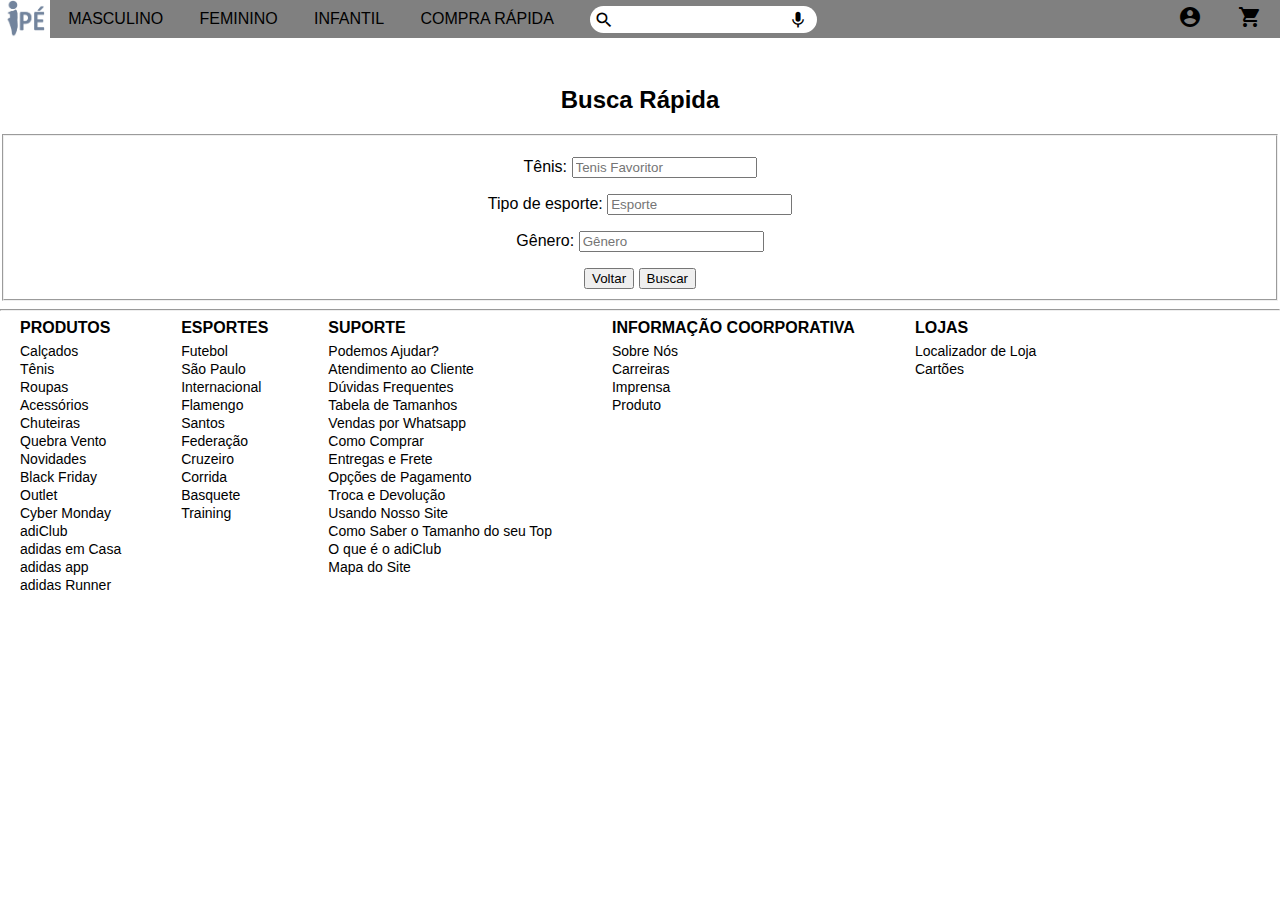
==== busca_rapida.html @ 02af737a "Atualizando header e footer páginas" ====
<!DOCTYPE html>
<html lang="pt-BR">
  <head>
    <meta charset="UTF-8" />
    <meta http-equiv="X-UA-Compatible" content="IE=edge" />
    <meta name="viewport" content="width=device-width, initial-scale=1.0" />
    <link rel="stylesheet" href="css/style.css" />
    <link
      rel="stylesheet"
      href="https://fonts.googleapis.com/icon?family=Material+Icons"
    />
    <title>IPÉ</title>
  </head>
  <body>
    <header>
      <img src="img/logo_ICMC.png" alt="Logo" />
      <div>MASCULINO</div>
      <div>FEMININO</div>
      <div>INFANTIL</div>
      <div>COMPRA RÁPIDA</div>
      <div class="input-container">
        <i class="material-icons">search</i>
        <input type="text" name="input-busca" id="input-busca" />
        <i class="material-icons final">mic</i>
      </div>
      <div><i class="material-icons">offline_bolt</i></div>
      <div><i class="material-icons">account_circle</i></div>
      <div><i class="material-icons">shopping_cart</i></div>
    </header>
    <main>
      <div id="slides-container"></div>
      <div id="busca_rapida" class="busca_rapida" align="center">
        <div>
          <i class="material-icons">offline_bolt</i>
          <h2>Busca Rápida</h2>
        </div>

        <form action=" " method="post">
          <fieldset>
            <p>
              <label
                >Tênis:
                <input
                  type="text"
                  name="fullname"
                  placeholder="Tenis Favoritor"
              /></label>
            </p>
            <p>
              <label
                >Tipo de esporte:
                <input type="email" name="address" placeholder="Esporte"
              /></label>
            </p>
            <p>
              <label
                >Gênero: <input type="text" name="desc" placeholder="Gênero"
              /></label>
            </p>
            <input type="button" value="Voltar" onClick="history.go(-1)" />
            <input type="button" value="Buscar" onCLick="history.forward()" />
          </fieldset>
        </form>
      </div>
    </main>
    <hr />
    <footer>
      <div class="footer-produtos">
        <b>PRODUTOS</b>
        <ul>
          <li><a href="#">Calçados</a></li>
          <li><a href="#">Tênis</a></li>
          <li><a href="#">Roupas</a></li>
          <li><a href="#">Acessórios</a></li>
          <li><a href="#">Chuteiras</a></li>
          <li><a href="#">Quebra Vento</a></li>
          <li><a href="#">Novidades</a></li>
          <li><a href="#">Black Friday</a></li>
          <li><a href="#">Outlet</a></li>
          <li><a href="#">Cyber Monday</a></li>
          <li><a href="#">adiClub</a></li>
          <li><a href="#">adidas em Casa</a></li>
          <li><a href="#">adidas app</a></li>
          <li><a href="#">adidas Runner</a></li>
        </ul>
      </div>
      <div>
        <b>ESPORTES</b>
        <ul>
          <li><a href="#">Futebol</a></li>
          <li><a href="#">São Paulo</a></li>
          <li><a href="#">Internacional</a></li>
          <li><a href="#">Flamengo</a></li>
          <li><a href="#">Santos</a></li>
          <li><a href="#">Federação</a></li>
          <li><a href="#">Cruzeiro</a></li>
          <li><a href="#">Corrida</a></li>
          <li><a href="#">Basquete</a></li>
          <li><a href="#">Training</a></li>
        </ul>
      </div>
      <div>
        <b>SUPORTE</b>
        <ul>
          <li><a href="#">Podemos Ajudar?</a></li>
          <li><a href="#">Atendimento ao Cliente</a></li>
          <li><a href="#">Dúvidas Frequentes</a></li>
          <li><a href="#">Tabela de Tamanhos</a></li>
          <li><a href="#">Vendas por Whatsapp</a></li>
          <li><a href="#">Como Comprar</a></li>
          <li><a href="#">Entregas e Frete</a></li>
          <li><a href="#">Opções de Pagamento</a></li>
          <li><a href="#">Troca e Devolução</a></li>
          <li><a href="#">Usando Nosso Site</a></li>
          <li><a href="#">Como Saber o Tamanho do seu Top</a></li>
          <li><a href="#">O que é o adiClub</a></li>
          <li><a href="#">Mapa do Site</a></li>
        </ul>
      </div>
      <div>
        <b>INFORMAÇÃO COORPORATIVA</b>
        <ul>
          <li><a href="#">Sobre Nós</a></li>
          <li><a href="#">Carreiras</a></li>
          <li><a href="#">Imprensa</a></li>
          <li><a href="#">Produto</a></li>
        </ul>
      </div>
      <div>
        <b>LOJAS</b>
        <ul>
          <li><a href="#">Localizador de Loja</a></li>
          <li><a href="#">Cartões</a></li>
        </ul>
      </div>
    </footer>
    <script src="scripts/index.js"></script>
  </body>
</html>
---- css/style.css ----
* {
    font-family: sans-serif, Times, serif;
}

body {
    margin: 0px;
}

/* Header */
header {
    background-color: gray;
    display: flex;
}

header > img {
    width: 50px;
}

header > div {
    padding: 5px;
    margin: auto;
}

.input-container {
    display:inline-block;
    position: relative;
}

.input-container > i {
    position: absolute;
    padding: 4px;
    font-size:20px;
}

.final {
    right: 10px;
}

header input {
    border-radius: 50px;
    border: 0px;
    height: 25px;
    padding-left: 25px;
    padding-right: 25px;
}
/* Header */

/* Slides */
.slide-container {
    max-width: 1000px;
    position: relative;
    margin: auto;
}

.slide {
    display: none;
}

.slide > img {
    width: 100%;
}
/* Slides */

/* Novidades */
.novidades {
    overflow: auto;
    padding-left: 10px;
    padding-right: 10px;
}

.novidades > h2 {
    font-weight: bold;
}
/* Novidades */

/* Populares */
.populares {
    overflow: auto;
    padding-left: 10px;
    padding-right: 10px;
}

.populares > h2 {
    font-weight: bold;
}

.categorias-populares {
    margin-bottom: 10px;
    display: flex;
}

.categorias-populares > div {
    margin: auto;
}

.categorias-populares a {
    color: black;
    text-decoration: none;
}
/* Populares */

/* Card */
.card {
    float: left;
    width: 210px;
    text-align: center;
}

.card > img {
    width: 200px;
    height: 250px;
    object-fit: cover;
    border-radius: 20px;
}

.card > p {
    margin-top: 5px;
    margin-bottom: 5px;
}
/* Card */

/* Footer */
footer {
    height: 200px;
    bottom: 0;
    display: flex;
}

footer > div {
   margin-left: 20px;
   margin-right: 40px;
}

footer ul {
    margin-top: 5px;
    list-style-type: none;
    padding-left: 0px;
}

footer a {
    color: black;
    text-decoration: none;
    font-size: 14px;
}
/* Footer */
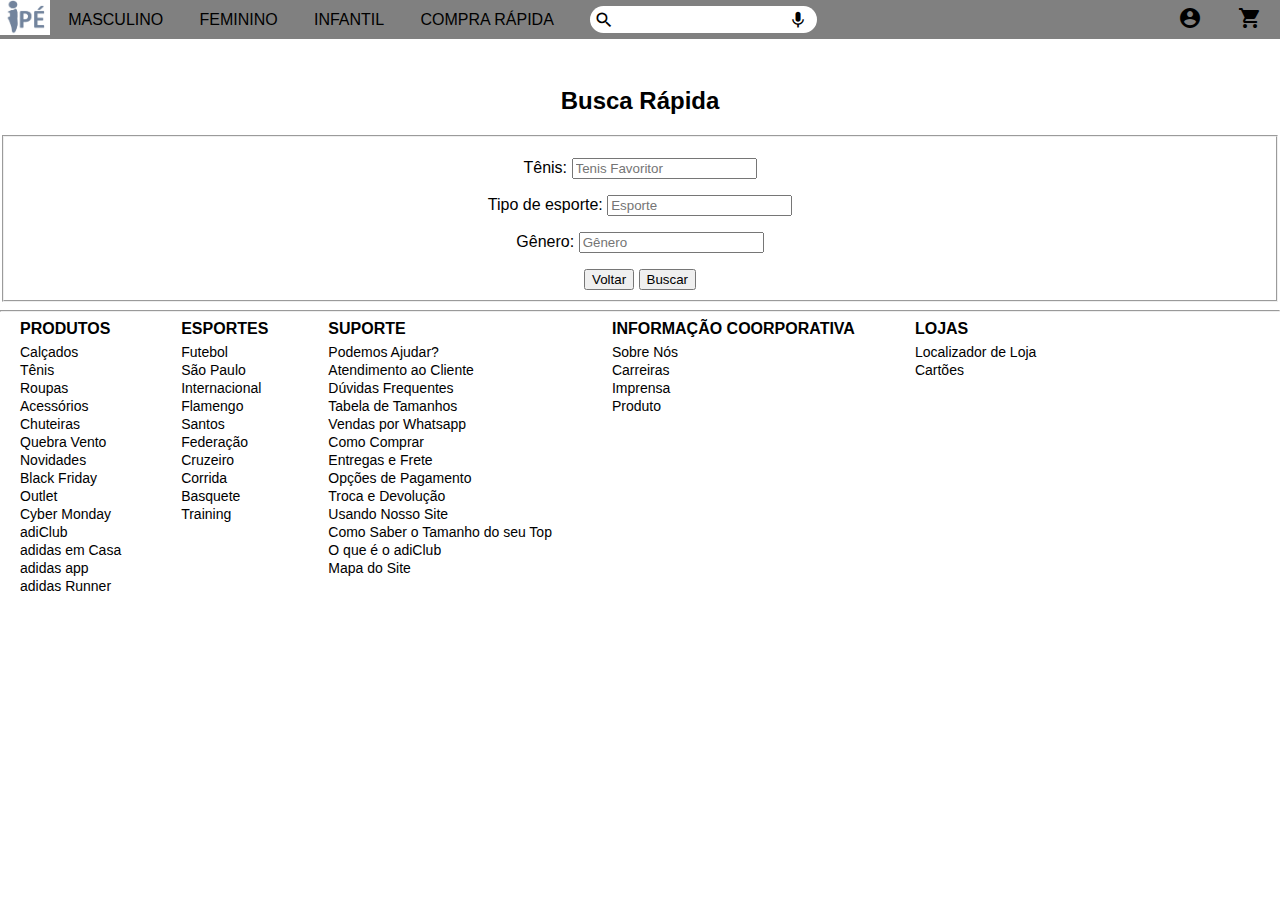
==== commit c860c0b9: "Adicionando links header" ====
--- a/busca_rapida.html
+++ b/busca_rapida.html
@@ -13,7 +13,7 @@
   </head>
   <body>
     <header>
-      <img src="img/logo_ICMC.png" alt="Logo" />
+      <a href="index.html"><img src="img/logo_ICMC.png" alt="Logo" /></a>
       <div>MASCULINO</div>
       <div>FEMININO</div>
       <div>INFANTIL</div>
@@ -23,7 +23,11 @@
         <input type="text" name="input-busca" id="input-busca" />
         <i class="material-icons final">mic</i>
       </div>
-      <div><i class="material-icons">offline_bolt</i></div>
+      <div>
+        <a href="busca_rapida.html">
+          <i class="material-icons">offline_bolt</i>
+        </a>
+      </div>
       <div><i class="material-icons">account_circle</i></div>
       <div><i class="material-icons">shopping_cart</i></div>
     </header>
--- a/css/style.css
+++ b/css/style.css
@@ -12,8 +12,12 @@
     display: flex;
 }
 
-header > img {
+header img {
     width: 50px;
+}
+
+header a {
+    color: black;
 }
 
 header > div {
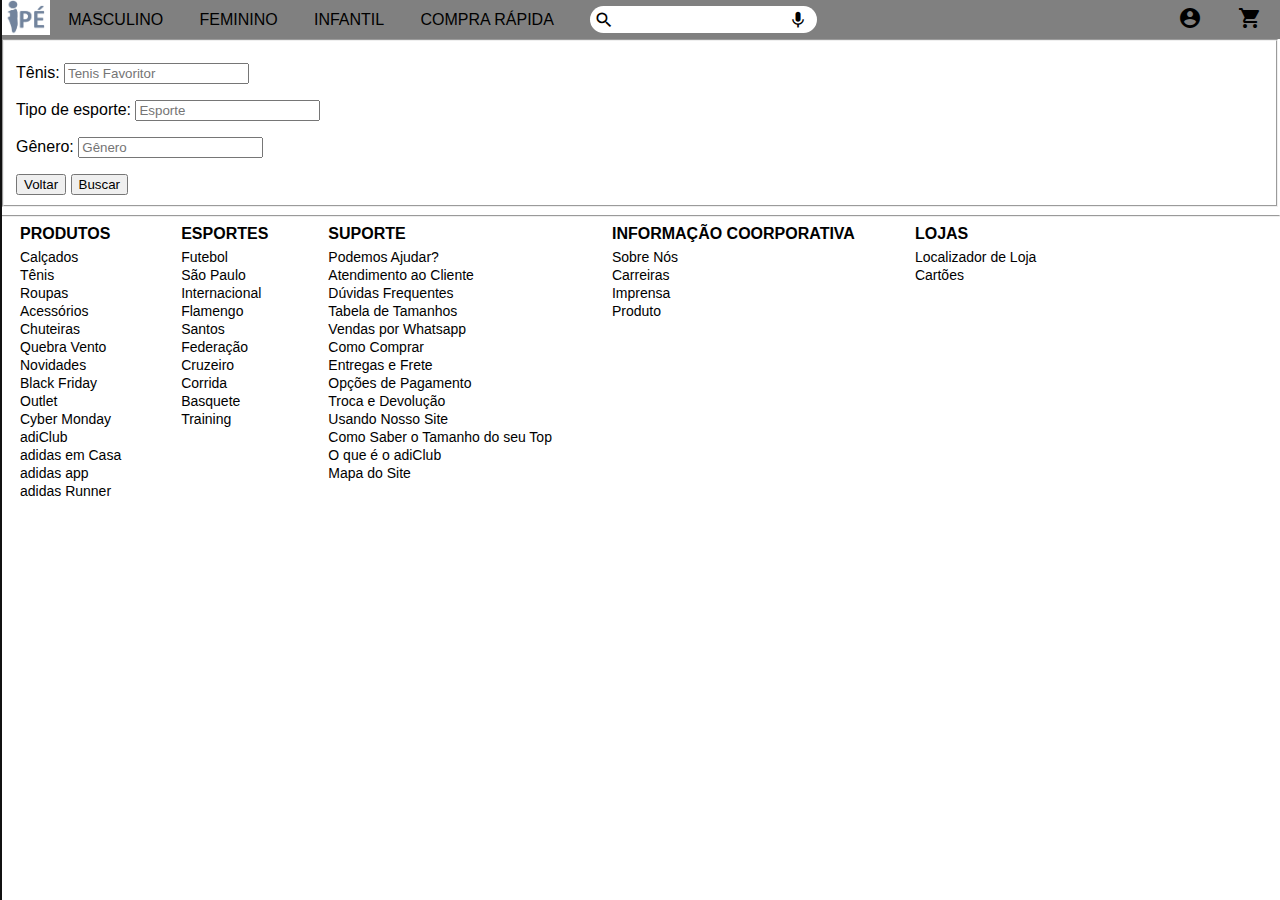
==== commit 9f57a30d: "Menu mobile" ====
--- a/busca_rapida.html
+++ b/busca_rapida.html
@@ -13,59 +13,75 @@
   </head>
   <body>
     <header>
-      <a href="index.html"><img src="img/logo_ICMC.png" alt="Logo" /></a>
-      <div>MASCULINO</div>
-      <div>FEMININO</div>
-      <div>INFANTIL</div>
-      <div>COMPRA RÁPIDA</div>
-      <div class="input-container">
-        <i class="material-icons">search</i>
-        <input type="text" name="input-busca" id="input-busca" />
-        <i class="material-icons final">mic</i>
+      <div class="navbar">
+        <a href="index.html"><img src="img/logo_ICMC.png" alt="Logo" /></a>
+        <div><a href="masculino.html">MASCULINO</a></div>
+        <div><a href="feminino.html">FEMININO</a></div>
+        <div><a href="infantil.html">INFANTIL</a></div>
+        <div>COMPRA RÁPIDA</div>
+        <div class="input-container">
+          <i class="material-icons">search</i>
+          <input type="text" name="input-busca" id="input-busca" />
+          <i class="material-icons final">mic</i>
+        </div>
+        <div>
+          <a href="busca_rapida.html">
+            <i class="material-icons">offline_bolt</i>
+          </a>
+        </div>
+        <div><i class="material-icons">account_circle</i></div>
+        <div><i class="material-icons">shopping_cart</i></div>
       </div>
-      <div>
-        <a href="busca_rapida.html">
-          <i class="material-icons">offline_bolt</i>
-        </a>
+
+      <div class="navbar-mobile">
+        <div onclick="openSidebar()" style="cursor: pointer">
+          <i class="material-icons">menu</i>
+        </div>
+        <a href="index.html"><img src="img/logo_ICMC.png" alt="Logo" /></a>
+        <div><i class="material-icons">shopping_cart</i></div>
       </div>
-      <div><i class="material-icons">account_circle</i></div>
-      <div><i class="material-icons">shopping_cart</i></div>
+
+      <div id="sidebar" class="sidebar">
+        <div class="closebtn" onclick="closeSidebar()">
+          <i class="material-icons">navigate_before</i>
+        </div>
+        <div class="sidebar-item">Promoções</div>
+        <div class="sidebar-subitens">
+          <a href="masculino.html">Masculino</a>
+          <a href="feminino.html">Feminino</a>
+          <a href="infantil.html">Infantil</a>
+          <a href="index.html">Todas</a>
+        </div>
+        <div class="sidebar-item">Masculino</div>
+        <div class="sidebar-item">Feminino</div>
+        <div class="sidebar-item">Infantil</div>
+        <div class="sidebar-item">Esporte</div>
+      </div>
     </header>
     <main>
-      <div id="slides-container"></div>
-      <div id="busca_rapida" class="busca_rapida" align="center">
-        <div>
-          <i class="material-icons">offline_bolt</i>
-          <h2>Busca Rápida</h2>
-        </div>
-
-        <form action=" " method="post">
-          <fieldset>
-            <p>
-              <label
-                >Tênis:
-                <input
-                  type="text"
-                  name="fullname"
-                  placeholder="Tenis Favoritor"
-              /></label>
-            </p>
-            <p>
-              <label
-                >Tipo de esporte:
-                <input type="email" name="address" placeholder="Esporte"
-              /></label>
-            </p>
-            <p>
-              <label
-                >Gênero: <input type="text" name="desc" placeholder="Gênero"
-              /></label>
-            </p>
-            <input type="button" value="Voltar" onClick="history.go(-1)" />
-            <input type="button" value="Buscar" onCLick="history.forward()" />
-          </fieldset>
-        </form>
-      </div>
+      <form action="" method="post">
+        <fieldset>
+          <p>
+            <label
+              >Tênis:
+              <input type="text" name="fullname" placeholder="Tenis Favoritor"
+            /></label>
+          </p>
+          <p>
+            <label
+              >Tipo de esporte:
+              <input type="email" name="address" placeholder="Esporte"
+            /></label>
+          </p>
+          <p>
+            <label
+              >Gênero: <input type="text" name="desc" placeholder="Gênero"
+            /></label>
+          </p>
+          <input type="button" value="Voltar" onClick="history.go(-1)" />
+          <input type="button" value="Buscar" onCLick="history.forward()" />
+        </fieldset>
+      </form>
     </main>
     <hr />
     <footer>
--- a/css/style.css
+++ b/css/style.css
@@ -7,20 +7,91 @@
 }
 
 /* Header */
-header {
+@media screen and (max-width: 900px) {
+    header > .navbar {
+        display: none;
+    }
+
+    header > .navbar-mobile {
+        display: flex;
+    }
+}
+
+.navbar-mobile {
+    display: none;
+}
+
+.sidebar  {
+    width: 0px;
+    position: fixed;
+    z-index: 1;
+    height: 100%;
+    top: 0;
+    left: 0;
+    background-color: white;
+    overflow-x: hidden;
+    transition: 0.5s;
+    border-style: none solid none none;
+    border-width: 2px;
+    border-color: #111;
+}
+
+.sidebar .closebtn {
+    position: absolute;
+    top: 50%;
+    right: -1px;
+    font-size: 36px;
+    cursor: pointer;
+    padding-right: 10px;
+    background-color: white;
+    border-style: solid;
+    border-width: 1px;
+    border-radius: 10px 0px 0px 10px;
+}
+
+.sidebar > .sidebar-item {
+    padding: 8px 8px 8px 20px;
+    cursor: pointer;
+    font-size: 16px;
+    color: black;
+    display: block;
+    transition: 0.3s;
+    border-style: solid none solid none;
+    border-width: 1px;
+}
+
+.sidebar > .sidebar-subitens {
+    display: none;
+}
+
+.sidebar > .sidebar-subitens a {
+    padding: 8px 8px 8px 40px;
+    text-decoration: none;
+    cursor: pointer;
+    font-size: 16px;
+    background-color: #e5e5e5;
+    color: black;
+    display: block;
+    transition: 0.3s;
+    border-style: solid none solid none;
+    border-width: 1px;
+}
+
+.navbar {
     background-color: gray;
     display: flex;
 }
 
-header img {
+.navbar img, .navbar-mobile img {
     width: 50px;
 }
 
-header a {
-    color: black;
-}
-
-header > div {
+.navbar a {
+    color: black;
+    text-decoration: none;
+}
+
+.navbar div, .navbar-mobile div {
     padding: 5px;
     margin: auto;
 }
@@ -40,7 +111,7 @@
     right: 10px;
 }
 
-header input {
+.navbar input {
     border-radius: 50px;
     border: 0px;
     height: 25px;
@@ -121,6 +192,11 @@
     margin-top: 5px;
     margin-bottom: 5px;
 }
+
+.card {
+    color: black;
+    text-decoration: none;
+}
 /* Card */
 
 /* Footer */
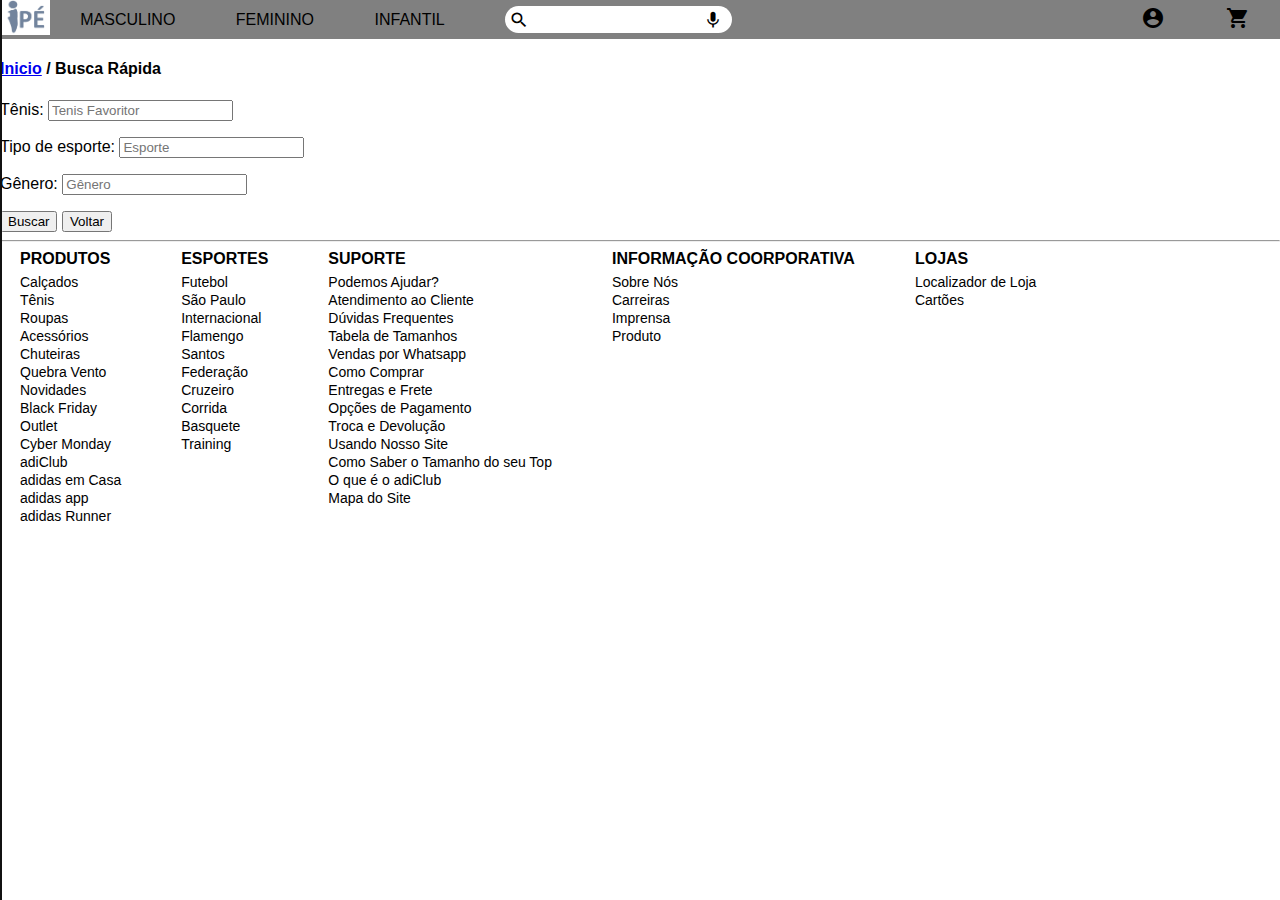
==== commit c2153f90: "Alterações (Alex)" ====
--- a/busca_rapida.html
+++ b/busca_rapida.html
@@ -1,159 +1,189 @@
-<!DOCTYPE html>
-<html lang="pt-BR">
-  <head>
-    <meta charset="UTF-8" />
-    <meta http-equiv="X-UA-Compatible" content="IE=edge" />
-    <meta name="viewport" content="width=device-width, initial-scale=1.0" />
-    <link rel="stylesheet" href="css/style.css" />
-    <link
-      rel="stylesheet"
-      href="https://fonts.googleapis.com/icon?family=Material+Icons"
-    />
-    <title>IPÉ</title>
-  </head>
-  <body>
-    <header>
-      <div class="navbar">
-        <a href="index.html"><img src="img/logo_ICMC.png" alt="Logo" /></a>
-        <div><a href="masculino.html">MASCULINO</a></div>
-        <div><a href="feminino.html">FEMININO</a></div>
-        <div><a href="infantil.html">INFANTIL</a></div>
-        <div>COMPRA RÁPIDA</div>
-        <div class="input-container">
-          <i class="material-icons">search</i>
-          <input type="text" name="input-busca" id="input-busca" />
-          <i class="material-icons final">mic</i>
-        </div>
-        <div>
-          <a href="busca_rapida.html">
-            <i class="material-icons">offline_bolt</i>
-          </a>
-        </div>
-        <div><i class="material-icons">account_circle</i></div>
-        <div><i class="material-icons">shopping_cart</i></div>
-      </div>
-
-      <div class="navbar-mobile">
-        <div onclick="openSidebar()" style="cursor: pointer">
-          <i class="material-icons">menu</i>
-        </div>
-        <a href="index.html"><img src="img/logo_ICMC.png" alt="Logo" /></a>
-        <div><i class="material-icons">shopping_cart</i></div>
-      </div>
-
-      <div id="sidebar" class="sidebar">
-        <div class="closebtn" onclick="closeSidebar()">
-          <i class="material-icons">navigate_before</i>
-        </div>
-        <div class="sidebar-item">Promoções</div>
-        <div class="sidebar-subitens">
-          <a href="masculino.html">Masculino</a>
-          <a href="feminino.html">Feminino</a>
-          <a href="infantil.html">Infantil</a>
-          <a href="index.html">Todas</a>
-        </div>
-        <div class="sidebar-item">Masculino</div>
-        <div class="sidebar-item">Feminino</div>
-        <div class="sidebar-item">Infantil</div>
-        <div class="sidebar-item">Esporte</div>
-      </div>
-    </header>
-    <main>
-      <form action="" method="post">
-        <fieldset>
-          <p>
-            <label
-              >Tênis:
-              <input type="text" name="fullname" placeholder="Tenis Favoritor"
-            /></label>
-          </p>
-          <p>
-            <label
-              >Tipo de esporte:
-              <input type="email" name="address" placeholder="Esporte"
-            /></label>
-          </p>
-          <p>
-            <label
-              >Gênero: <input type="text" name="desc" placeholder="Gênero"
-            /></label>
-          </p>
-          <input type="button" value="Voltar" onClick="history.go(-1)" />
-          <input type="button" value="Buscar" onCLick="history.forward()" />
-        </fieldset>
-      </form>
-    </main>
-    <hr />
-    <footer>
-      <div class="footer-produtos">
-        <b>PRODUTOS</b>
-        <ul>
-          <li><a href="#">Calçados</a></li>
-          <li><a href="#">Tênis</a></li>
-          <li><a href="#">Roupas</a></li>
-          <li><a href="#">Acessórios</a></li>
-          <li><a href="#">Chuteiras</a></li>
-          <li><a href="#">Quebra Vento</a></li>
-          <li><a href="#">Novidades</a></li>
-          <li><a href="#">Black Friday</a></li>
-          <li><a href="#">Outlet</a></li>
-          <li><a href="#">Cyber Monday</a></li>
-          <li><a href="#">adiClub</a></li>
-          <li><a href="#">adidas em Casa</a></li>
-          <li><a href="#">adidas app</a></li>
-          <li><a href="#">adidas Runner</a></li>
-        </ul>
-      </div>
-      <div>
-        <b>ESPORTES</b>
-        <ul>
-          <li><a href="#">Futebol</a></li>
-          <li><a href="#">São Paulo</a></li>
-          <li><a href="#">Internacional</a></li>
-          <li><a href="#">Flamengo</a></li>
-          <li><a href="#">Santos</a></li>
-          <li><a href="#">Federação</a></li>
-          <li><a href="#">Cruzeiro</a></li>
-          <li><a href="#">Corrida</a></li>
-          <li><a href="#">Basquete</a></li>
-          <li><a href="#">Training</a></li>
-        </ul>
-      </div>
-      <div>
-        <b>SUPORTE</b>
-        <ul>
-          <li><a href="#">Podemos Ajudar?</a></li>
-          <li><a href="#">Atendimento ao Cliente</a></li>
-          <li><a href="#">Dúvidas Frequentes</a></li>
-          <li><a href="#">Tabela de Tamanhos</a></li>
-          <li><a href="#">Vendas por Whatsapp</a></li>
-          <li><a href="#">Como Comprar</a></li>
-          <li><a href="#">Entregas e Frete</a></li>
-          <li><a href="#">Opções de Pagamento</a></li>
-          <li><a href="#">Troca e Devolução</a></li>
-          <li><a href="#">Usando Nosso Site</a></li>
-          <li><a href="#">Como Saber o Tamanho do seu Top</a></li>
-          <li><a href="#">O que é o adiClub</a></li>
-          <li><a href="#">Mapa do Site</a></li>
-        </ul>
-      </div>
-      <div>
-        <b>INFORMAÇÃO COORPORATIVA</b>
-        <ul>
-          <li><a href="#">Sobre Nós</a></li>
-          <li><a href="#">Carreiras</a></li>
-          <li><a href="#">Imprensa</a></li>
-          <li><a href="#">Produto</a></li>
-        </ul>
-      </div>
-      <div>
-        <b>LOJAS</b>
-        <ul>
-          <li><a href="#">Localizador de Loja</a></li>
-          <li><a href="#">Cartões</a></li>
-        </ul>
-      </div>
-    </footer>
-    <script src="scripts/index.js"></script>
-  </body>
-</html>
+<!DOCTYPE html>
+<html lang="pt-BR">
+<head>
+  <meta charset="UTF-8" />
+  <meta http-equiv="X-UA-Compatible" content="IE=edge" />
+  <meta name="viewport" content="width=device-width, initial-scale=1.0" />
+  <link rel="stylesheet" href="css/style.css" />
+  <link 
+  rel="stylesheet" 
+  href="https://fonts.googleapis.com/icon?family=Material+Icons" 
+  />
+  <title>IPÉ</title>
+</head>
+<body>
+  <header>
+    <div class="navbar">
+      <a href="index.html"><img src="img/logo_ICMC.png" alt="Logo" /></a>
+      <div><a href="masculino.html">MASCULINO</a></div>
+      <div><a href="feminino.html">FEMININO</a></div>
+      <div><a href="infantil.html">INFANTIL</a></div>
+      <div class="input-container">
+        <i class="material-icons">search</i>
+        <input type="text" name="input-busca" id="input-busca" />
+        <i class="material-icons final">mic</i>
+      </div>
+      <div>
+        <a href="busca_rapida.html">
+          <i class="material-icons">offline_bolt</i>
+        </a>
+      </div>
+      <div><i class="material-icons">account_circle</i></div>
+      <div><i class="material-icons">shopping_cart</i></div>
+    </div>
+
+    <div class="navbar-mobile">
+      <div onclick="openSidebar()" style="cursor: pointer">
+        <i class="material-icons">menu</i>
+      </div>
+      <a href="index.html"><img src="img/logo_ICMC.png" alt="Logo" /></a>
+      <div><i class="material-icons">shopping_cart</i></div>
+    </div>
+
+    <div id="sidebar" class="sidebar">
+      <div class="closebtn" onclick="closeSidebar()">
+        <i class="material-icons">navigate_before</i>
+      </div>
+      <div class="sidebar-item">Promoções</div>
+      <div class="sidebar-subitens">
+        <a href="masculino.html">Masculino</a>
+        <a href="feminino.html">Feminino</a>
+        <a href="infantil.html">Infantil</a>
+        <a href="index.html">Todas</a>
+      </div>
+      <div class="sidebar-item">Masculino</div>
+      <div class="sidebar-item">Feminino</div>
+      <div class="sidebar-item">Infantil</div>
+      <div class="sidebar-item">Esporte</div>
+    </div>
+  </header>
+  <main>
+    <h4><a href="index.html">Inicio</a> / Busca Rápida</h4>
+    <div id="produto">
+      <div id="informacoes-produto">
+        <label>Tênis:
+          <input type="text" name="fullname" placeholder="Tenis Favoritor" /></label>
+        </p>
+        <p>
+          <label>Tipo de esporte:
+            <input type="email" name="address" placeholder="Esporte" /></label>
+        </p>
+        <p>
+          <label>Gênero: <input type="text" name="desc" placeholder="Gênero" /></label>
+        </p>
+
+        <div id="Busca Rápida">
+          <div>
+            <a href="masculino.html"><button class="btn-compra">Buscar</button></a>
+            <input type="button" value="Voltar" onClick="history.go(-1)" />
+          </div>
+        </div>
+      </div>
+    </div>
+
+  </main>
+  <hr />
+  <footer>
+    <div class="footer">
+      <div>
+        <b>PRODUTOS</b>
+        <ul>
+          <li><a href="#">Calçados</a></li>
+          <li><a href="#">Tênis</a></li>
+          <li><a href="#">Roupas</a></li>
+          <li><a href="#">Acessórios</a></li>
+          <li><a href="#">Chuteiras</a></li>
+          <li><a href="#">Quebra Vento</a></li>
+          <li><a href="#">Novidades</a></li>
+          <li><a href="#">Black Friday</a></li>
+          <li><a href="#">Outlet</a></li>
+          <li><a href="#">Cyber Monday</a></li>
+          <li><a href="#">adiClub</a></li>
+          <li><a href="#">adidas em Casa</a></li>
+          <li><a href="#">adidas app</a></li>
+          <li><a href="#">adidas Runner</a></li>
+        </ul>
+      </div>
+      <div>
+        <b>ESPORTES</b>
+        <ul>
+          <li><a href="#">Futebol</a></li>
+          <li><a href="#">São Paulo</a></li>
+          <li><a href="#">Internacional</a></li>
+          <li><a href="#">Flamengo</a></li>
+          <li><a href="#">Santos</a></li>
+          <li><a href="#">Federação</a></li>
+          <li><a href="#">Cruzeiro</a></li>
+          <li><a href="#">Corrida</a></li>
+          <li><a href="#">Basquete</a></li>
+          <li><a href="#">Training</a></li>
+        </ul>
+      </div>
+      <div>
+        <b>SUPORTE</b>
+        <ul>
+          <li><a href="#">Podemos Ajudar?</a></li>
+          <li><a href="#">Atendimento ao Cliente</a></li>
+          <li><a href="#">Dúvidas Frequentes</a></li>
+          <li><a href="#">Tabela de Tamanhos</a></li>
+          <li><a href="#">Vendas por Whatsapp</a></li>
+          <li><a href="#">Como Comprar</a></li>
+          <li><a href="#">Entregas e Frete</a></li>
+          <li><a href="#">Opções de Pagamento</a></li>
+          <li><a href="#">Troca e Devolução</a></li>
+          <li><a href="#">Usando Nosso Site</a></li>
+          <li><a href="#">Como Saber o Tamanho do seu Top</a></li>
+          <li><a href="#">O que é o adiClub</a></li>
+          <li><a href="#">Mapa do Site</a></li>
+        </ul>
+      </div>
+      <div>
+        <b>INFORMAÇÃO COORPORATIVA</b>
+        <ul>
+          <li><a href="#">Sobre Nós</a></li>
+          <li><a href="#">Carreiras</a></li>
+          <li><a href="#">Imprensa</a></li>
+          <li><a href="#">Produto</a></li>
+        </ul>
+      </div>
+      <div>
+        <b>LOJAS</b>
+        <ul>
+          <li><a href="#">Localizador de Loja</a></li>
+          <li><a href="#">Cartões</a></li>
+        </ul>
+      </div>
+    </div>
+    <div class="footer-mobile">
+      <div>
+        <ul>
+          <li><a href="#">Atendimento ao Cliente</a></li>
+          <li><a href="#">Política de Entregas</a></li>
+          <li><a href="#">Trocas e Devoluções</a></li>
+          <li><a href="#">Política de Privacidade</a></li>
+          <li><a href="#">Termos e Condições de Uso</a></li>
+        </ul>
+      </div>
+      <div>
+        <ul>
+          <li><a href="#">Formas de Pagamento</a></li>
+        </ul>
+      </div>
+    </div>
+  </footer>
+  <script src="scripts/dados.js"></script>
+  <script src="scripts/index.js"></script>
+  <!-- VLibras -->
+  <div vw class="enabled">
+    <div vw-access-button class="active"></div>
+    <div vw-plugin-wrapper>
+      <div class="vw-plugin-top-wrapper"></div>
+    </div>
+  </div>
+  <script src="https://vlibras.gov.br/app/vlibras-plugin.js"></script>
+  <script>
+    new window.VLibras.Widget('https://vlibras.gov.br/app');
+  </script>
+  <!-- VLibras -->
+</body>
+</html>--- a/css/style.css
+++ b/css/style.css
@@ -7,16 +7,6 @@
 }
 
 /* Header */
-@media screen and (max-width: 900px) {
-    header > .navbar {
-        display: none;
-    }
-
-    header > .navbar-mobile {
-        display: flex;
-    }
-}
-
 .navbar-mobile {
     display: none;
 }
@@ -137,6 +127,7 @@
 /* Slides */
 
 /* Novidades */
+
 .novidades {
     overflow: auto;
     padding-left: 10px;
@@ -200,26 +191,92 @@
 /* Card */
 
 /* Footer */
-footer {
+.footer-mobile {
+    display: none;
+}
+
+footer > div {
     height: 200px;
     bottom: 0;
     display: flex;
 }
 
-footer > div {
+footer > div > div {
    margin-left: 20px;
    margin-right: 40px;
 }
 
-footer ul {
+footer > div ul {
     margin-top: 5px;
     list-style-type: none;
     padding-left: 0px;
 }
 
-footer a {
+footer > div a {
     color: black;
     text-decoration: none;
     font-size: 14px;
 }
-/* Footer */+/* Footer */
+
+/* Tablet */
+@media screen and (max-width: 800px) {
+    /* Header */
+    header > .navbar {
+        display: none;
+    }
+
+    header > .navbar-mobile {
+        display: flex;
+    }
+    /* Header */
+
+    /* Populares */
+    .categorias-populares {
+        display: none;
+    }
+    /* Populares */
+
+    /* Footer */
+    footer > .footer {
+        display: none;
+    }
+
+    footer > .footer-mobile {
+        display: flex;
+    }
+
+    .footer-mobile > div {
+        margin: auto;
+        margin-top: 0px;
+        margin-left: 10px;
+    }
+    /* Footer */
+
+    /* .novidades, .populares {
+        white-space: nowrap;
+    }
+
+    .card {
+        float: none;
+        display: inline-block;
+    } */
+}
+/* Tablet */
+
+/* Mobile */
+@media screen and (max-width: 500px) {
+    /* Novidades */
+    .novidades {
+        display: none;
+    }
+    /* Novidades */
+
+    /* Populares */
+    .categorias-populares {
+        display: none;
+    }
+    /* Populares */
+}
+
+/* Mobile */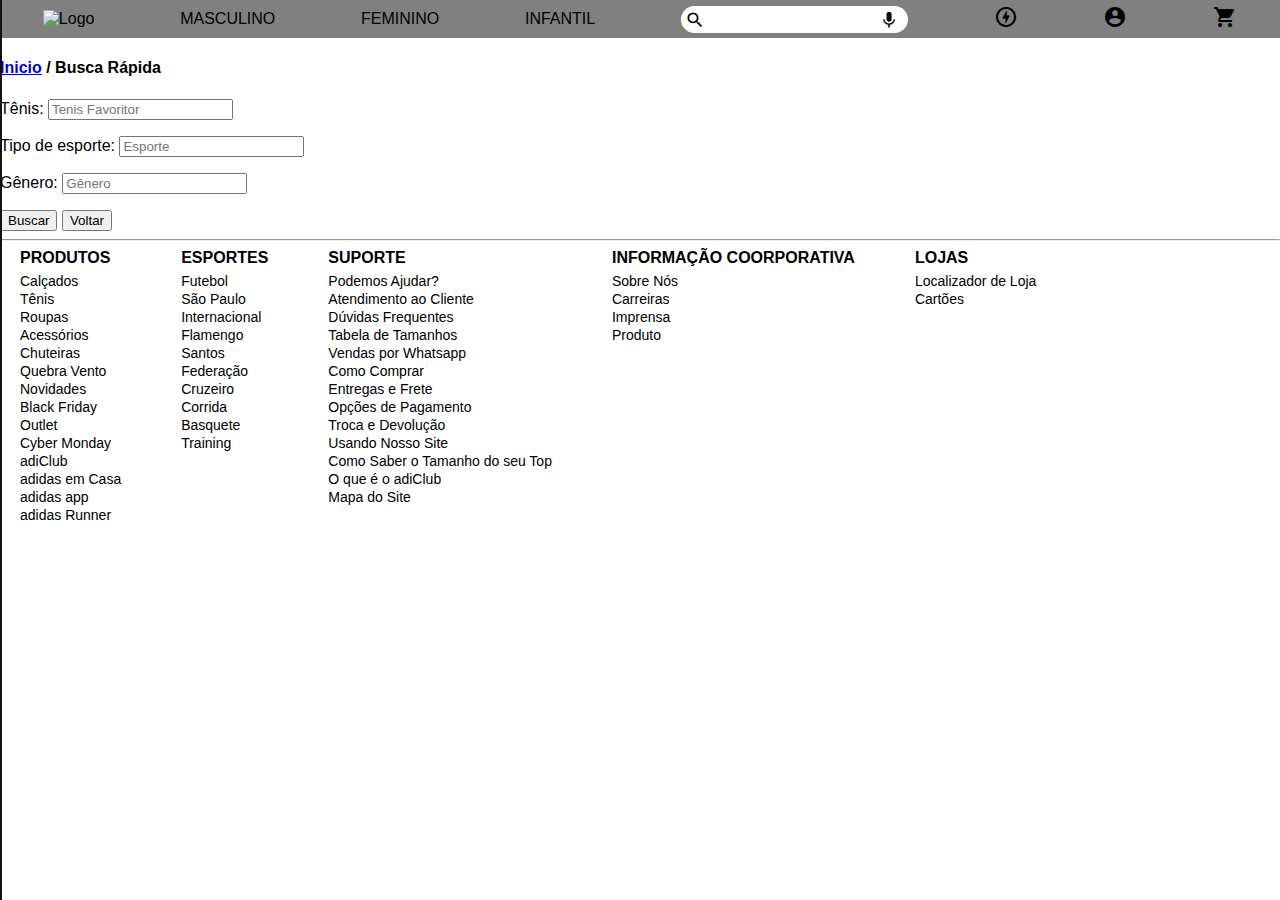
==== commit 5da24ea9: "Fix head" ====
--- a/busca_rapida.html
+++ b/busca_rapida.html
@@ -1,20 +1,21 @@
 <!DOCTYPE html>
 <html lang="pt-BR">
+
 <head>
   <meta charset="UTF-8" />
   <meta http-equiv="X-UA-Compatible" content="IE=edge" />
   <meta name="viewport" content="width=device-width, initial-scale=1.0" />
   <link rel="stylesheet" href="css/style.css" />
-  <link 
-  rel="stylesheet" 
-  href="https://fonts.googleapis.com/icon?family=Material+Icons" 
-  />
+  <link rel="stylesheet" href="https://fonts.googleapis.com/icon?family=Material+Icons|Material+Icons+Outlined" />
   <title>IPÉ</title>
+  <link rel="icon" type="image/x-icon" href="img/fav.ico">
 </head>
+</head>
+
 <body>
   <header>
     <div class="navbar">
-      <a href="index.html"><img src="img/logo_ICMC.png" alt="Logo" /></a>
+      <div><a href="index.html"><img src="img/logo.png" alt="Logo" /></a></div>
       <div><a href="masculino.html">MASCULINO</a></div>
       <div><a href="feminino.html">FEMININO</a></div>
       <div><a href="infantil.html">INFANTIL</a></div>
@@ -25,18 +26,18 @@
       </div>
       <div>
         <a href="busca_rapida.html">
-          <i class="material-icons">offline_bolt</i>
+          <i class="material-icons-outlined yellow">offline_bolt</i>
         </a>
       </div>
-      <div><i class="material-icons">account_circle</i></div>
-      <div><i class="material-icons">shopping_cart</i></div>
+      <div><a href="#"><i class="material-icons">account_circle</i></a></div>
+      <div><a href="#"><i class="material-icons">shopping_cart</i></a></div>
     </div>
 
     <div class="navbar-mobile">
       <div onclick="openSidebar()" style="cursor: pointer">
         <i class="material-icons">menu</i>
       </div>
-      <a href="index.html"><img src="img/logo_ICMC.png" alt="Logo" /></a>
+      <div><a href="index.html"><img src="img/logo.png" alt="Logo" /></a></div>
       <div><i class="material-icons">shopping_cart</i></div>
     </div>
 
@@ -186,4 +187,5 @@
   </script>
   <!-- VLibras -->
 </body>
+
 </html>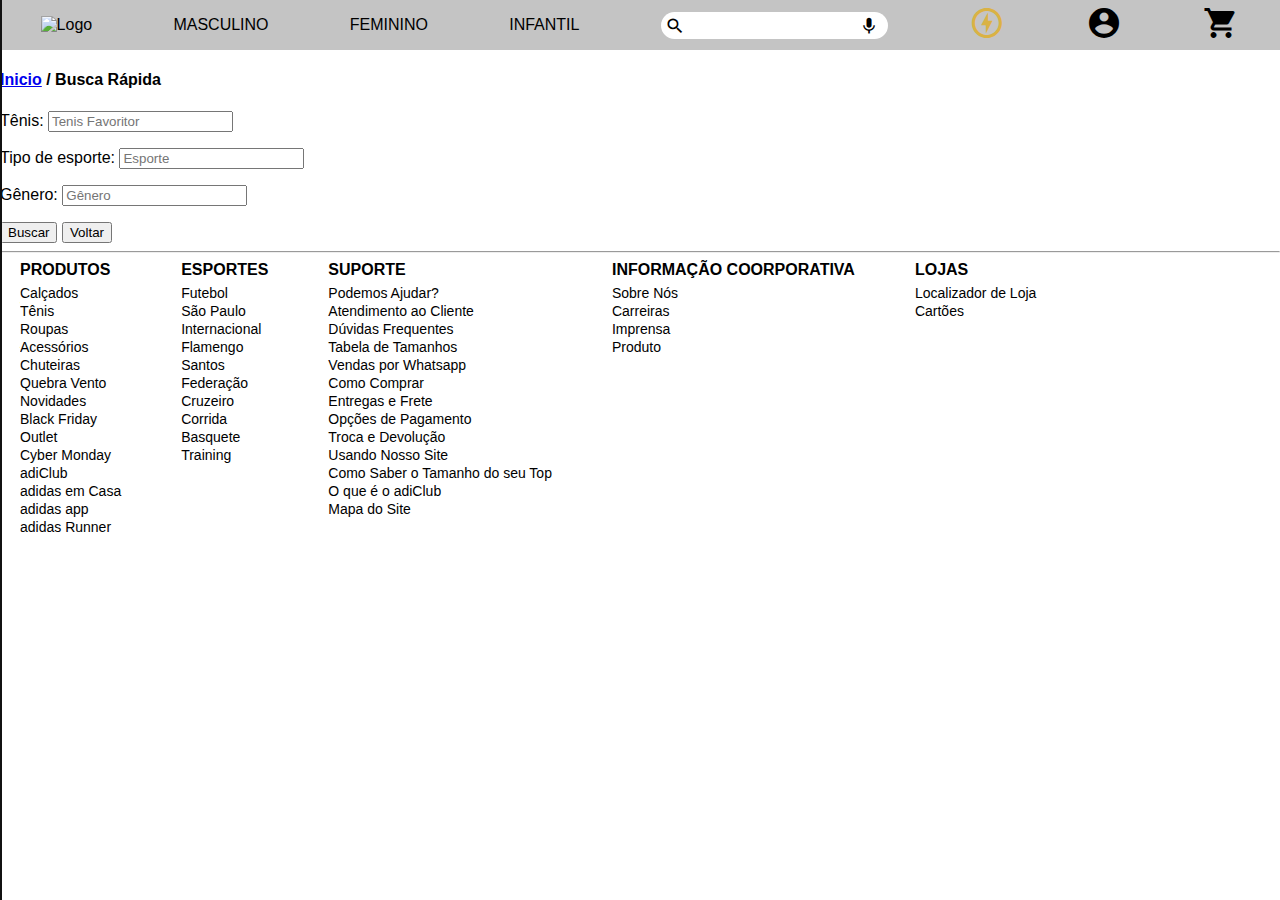
==== commit 1a8b468e: "Adicionando resolução máxima" ====
--- a/busca_rapida.html
+++ b/busca_rapida.html
@@ -83,8 +83,8 @@
     </div>
 
   </main>
-  <hr />
   <footer>
+    <hr />
     <div class="footer">
       <div>
         <b>PRODUTOS</b>
--- a/css/style.css
+++ b/css/style.css
@@ -68,7 +68,7 @@
 }
 
 .navbar {
-    background-color: gray;
+    background-color: #C4C4C4;
     display: flex;
 }
 
@@ -108,6 +108,14 @@
     padding-left: 25px;
     padding-right: 25px;
 }
+
+.navbar a > i {
+    font-size: 36px;
+}
+
+.navbar i.yellow {
+    color: #dab244;
+}
 /* Header */
 
 /* Slides */
@@ -170,6 +178,7 @@
     float: left;
     width: 210px;
     text-align: center;
+    margin: 2px;
 }
 
 .card > img {
@@ -279,4 +288,13 @@
     /* Populares */
 }
 
-/* Mobile */+/* Mobile */
+
+/* Max resolution */
+@media screen and (min-width: 1600px) {
+    main, header, footer {
+        width: 1570px;
+        margin-right: auto;
+        margin-left: auto;
+    }
+}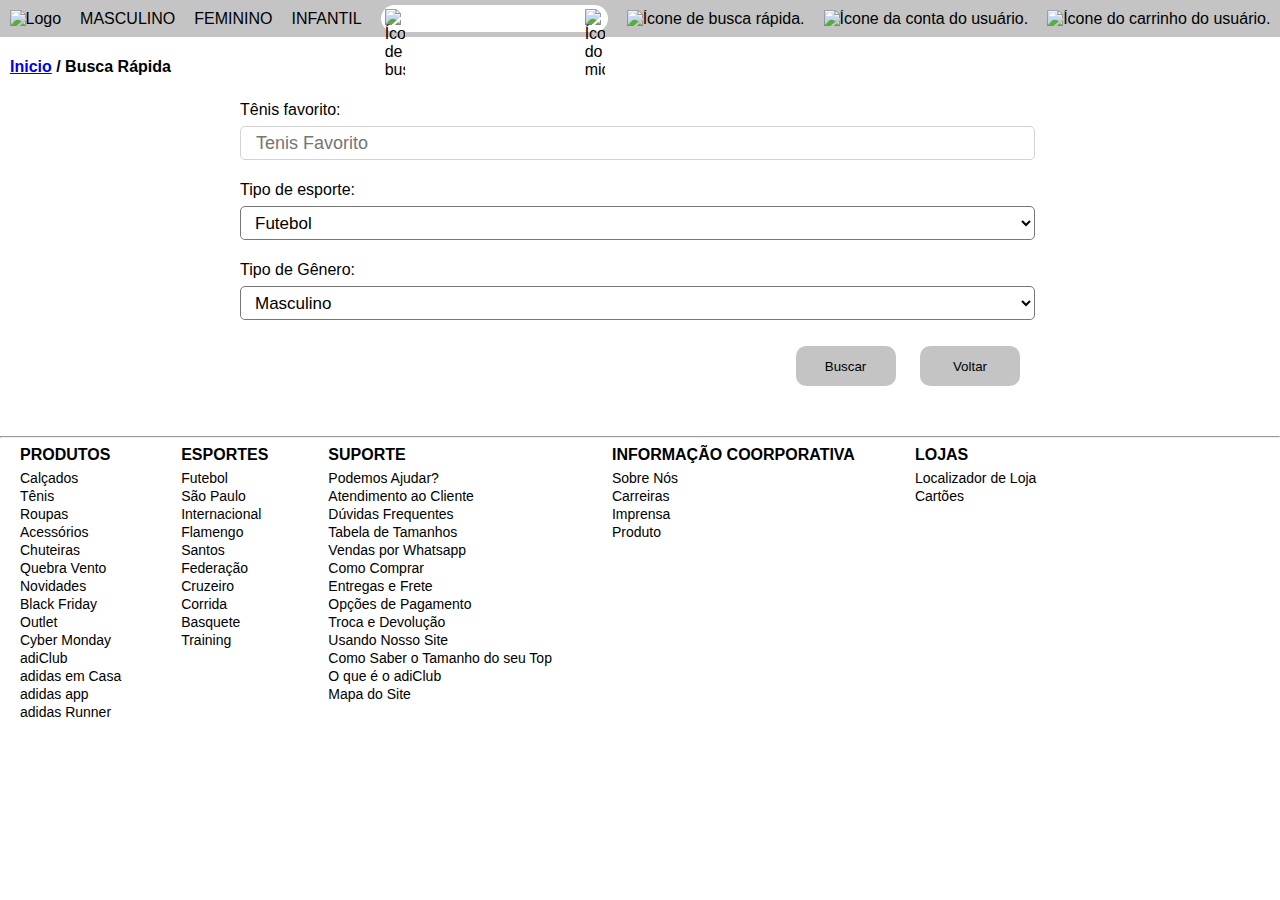
==== commit f79c16d4: "Atualizando Layout Busca rápida" ====
--- a/busca_rapida.html
+++ b/busca_rapida.html
@@ -6,44 +6,89 @@
   <meta http-equiv="X-UA-Compatible" content="IE=edge" />
   <meta name="viewport" content="width=device-width, initial-scale=1.0" />
   <link rel="stylesheet" href="css/style.css" />
-  <link rel="stylesheet" href="https://fonts.googleapis.com/icon?family=Material+Icons|Material+Icons+Outlined" />
+  <link rel="stylesheet" href="css/busca_rapida.css" />
   <title>IPÉ</title>
   <link rel="icon" type="image/x-icon" href="img/fav.ico">
 </head>
-</head>
 
 <body>
   <header>
     <div class="navbar">
-      <div><a href="index.html"><img src="img/logo.png" alt="Logo" /></a></div>
+      <div>
+        <a href="index.html"><img src="img/logo.png" alt="Logo" /></a>
+      </div>
       <div><a href="masculino.html">MASCULINO</a></div>
       <div><a href="feminino.html">FEMININO</a></div>
       <div><a href="infantil.html">INFANTIL</a></div>
       <div class="input-container">
-        <i class="material-icons">search</i>
+        <img
+          src="img/icons/search_24dp.svg"
+          alt="Ícone de busca."
+          class="icon"
+        />
         <input type="text" name="input-busca" id="input-busca" />
-        <i class="material-icons final">mic</i>
+        <img
+          src="img/icons/mic_24dp.svg"
+          alt="Ícone do microfone."
+          class="icon right"
+        />
       </div>
       <div>
         <a href="busca_rapida.html">
-          <i class="material-icons-outlined yellow">offline_bolt</i>
+          <img
+            src="img/icons/offline_bolt_24dp.svg"
+            alt="Ícone de busca rápida."
+            class="icon"
+          />
         </a>
       </div>
-      <div><a href="#"><i class="material-icons">account_circle</i></a></div>
-      <div><a href="#"><i class="material-icons">shopping_cart</i></a></div>
+      <div>
+        <a href="#">
+          <img
+            src="img/icons/account_circle_24dp.svg"
+            alt="Ícone da conta do usuário."
+            class="icon"
+          />
+        </a>
+      </div>
+      <div>
+        <a href="#">
+          <img
+            src="img/icons/shopping_cart_24dp.svg"
+            alt="Ícone do carrinho do usuário."
+            class="icon"
+          />
+        </a>
+      </div>
     </div>
 
     <div class="navbar-mobile">
       <div onclick="openSidebar()" style="cursor: pointer">
-        <i class="material-icons">menu</i>
-      </div>
-      <div><a href="index.html"><img src="img/logo.png" alt="Logo" /></a></div>
-      <div><i class="material-icons">shopping_cart</i></div>
+        <img
+          src="img/icons/menu_24dp.svg"
+          alt="Ícone do menu."
+          class="icon"
+        />
+      </div>
+      <div>
+        <a href="index.html"><img src="img/logo.png" alt="Logo" /></a>
+      </div>
+      <div>
+        <img
+          src="img/icons/shopping_cart_24dp.svg"
+          alt="Ícone do carrinho do usuário."
+          class="icon"
+        />
+      </div>
     </div>
 
     <div id="sidebar" class="sidebar">
       <div class="closebtn" onclick="closeSidebar()">
-        <i class="material-icons">navigate_before</i>
+        <img
+          src="img/icons/navigate_before_24dp.svg"
+          alt="Ícone de ocultação do menu."
+          class="icon"
+        />
       </div>
       <div class="sidebar-item">Promoções</div>
       <div class="sidebar-subitens">
@@ -60,28 +105,32 @@
   </header>
   <main>
     <h4><a href="index.html">Inicio</a> / Busca Rápida</h4>
-    <div id="produto">
-      <div id="informacoes-produto">
-        <label>Tênis:
-          <input type="text" name="fullname" placeholder="Tenis Favoritor" /></label>
-        </p>
-        <p>
-          <label>Tipo de esporte:
-            <input type="email" name="address" placeholder="Esporte" /></label>
-        </p>
-        <p>
-          <label>Gênero: <input type="text" name="desc" placeholder="Gênero" /></label>
-        </p>
-
-        <div id="Busca Rápida">
-          <div>
-            <a href="masculino.html"><button class="btn-compra">Buscar</button></a>
-            <input type="button" value="Voltar" onClick="history.go(-1)" />
-          </div>
-        </div>
-      </div>
-    </div>
-
+    <div class="busca-rapida">
+      <div class="field">
+        <label for="input-favorito">Tênis favorito:</label>
+        <input type="text" name="input-favorito" id="input-favorito" placeholder="Tenis Favorito" />
+      </div>
+      <div class="field">
+        <label for="select-esporte">Tipo de esporte:</label>
+        <select name="select-esporte" id="select-esporte">
+          <option value="futebol">Futebol</option>
+          <option value="corrida">Corrida</option>
+          <option value="musculacao">Musculação</option>
+        </select>
+      </div>
+      <div class="field">
+        <label for="select-genero">Tipo de Gênero:</label>
+        <select name="select-genero" id="select-genero">
+          <option value="masculino">Masculino</option>
+          <option value="feminino">Feminino</option>
+          <option value="todos">Todos</option>
+        </select>
+      </div>
+      <div class="buttons-busca">
+        <a href="masculino.html"><button class="btn-busca">Buscar</button></a>
+        <input type="button" value="Voltar" onClick="history.go(-1)" class="btn-busca" />
+      </div>
+    </div>
   </main>
   <footer>
     <hr />
--- a/css/style.css
+++ b/css/style.css
@@ -24,13 +24,14 @@
     border-style: none solid none none;
     border-width: 2px;
     border-color: #111;
+    display: none;
 }
 
 .sidebar .closebtn {
     position: absolute;
     top: 50%;
     right: -1px;
-    font-size: 36px;
+    font-size: 2.25em;
     cursor: pointer;
     padding-right: 10px;
     background-color: white;
@@ -42,7 +43,7 @@
 .sidebar > .sidebar-item {
     padding: 8px 8px 8px 20px;
     cursor: pointer;
-    font-size: 16px;
+    font-size: 1em;
     color: black;
     display: block;
     transition: 0.3s;
@@ -58,7 +59,7 @@
     padding: 8px 8px 8px 40px;
     text-decoration: none;
     cursor: pointer;
-    font-size: 16px;
+    font-size: 1em;
     background-color: #e5e5e5;
     color: black;
     display: block;
@@ -91,10 +92,14 @@
     position: relative;
 }
 
-.input-container > i {
+.input-container > .icon {
     position: absolute;
     padding: 4px;
-    font-size:20px;
+    width: 1.25em;
+}
+
+.input-container > .icon.right {
+    right: 4px;
 }
 
 .final {
@@ -109,13 +114,13 @@
     padding-right: 25px;
 }
 
-.navbar a > i {
-    font-size: 36px;
-}
-
-.navbar i.yellow {
+.navbar a > .icon {
+    width: 2.25em;
+}
+/* 
+.navbar img.yellow {
     color: #dab244;
-}
+} */
 /* Header */
 
 /* Slides */
@@ -224,7 +229,7 @@
 footer > div a {
     color: black;
     text-decoration: none;
-    font-size: 14px;
+    font-size: 0.875em;
 }
 /* Footer */
 
--- a/css/busca_rapida.css
+++ b/css/busca_rapida.css
@@ -0,0 +1,84 @@
+main {
+  padding-left: 10px;
+  padding-right: 10px;
+}
+
+.busca-rapida {
+  margin: auto;
+  margin-top: 20px;
+  margin-bottom: 30px;
+  display: block;
+  width: 800px;
+}
+
+.field {
+  height: 30px;
+  margin: 50px auto 10px auto;
+  padding-right: 5px;
+  display: flex;
+  position: relative;
+}
+
+.field > label {
+  position: absolute;
+  top: -25px;
+  font-weight: 500;
+}
+
+.field > input {
+  height: 100%;
+  width: 100%;
+  border: 1px solid lightgrey;
+  border-radius: 5px;
+  padding-left: 15px;
+  font-size: 18px;
+}
+
+.field > select {
+  width: 100%;
+  padding-left: 10px;
+  font-size: 17px;
+  font-weight: 500;
+  height: 34px;
+  background-color: white;
+  border-style: solid;
+  border-radius: 5px;
+}
+
+.buttons-busca {
+    padding: 10px;
+    text-align: right;
+}
+
+.buttons-busca .btn-busca {
+    margin: 10px;
+    background-color: #C4C4C4;
+    border-radius: 10px;
+    border-style: none;
+    cursor: pointer;
+    width: 100px;
+    height: 40px;
+}
+
+/* Tablet */
+@media screen and (max-width: 800px) {
+    .busca-rapida {
+        width: 480px;
+    }
+}
+/* Tablet */
+
+/* Mobile */
+@media screen and (max-width: 500px) {
+    .busca-rapida {
+        width: 230px;
+    }
+
+    .buttons-busca {
+        text-align: center;
+    }
+    
+    .buttons-busca .btn-busca {
+        margin: 0px;
+    }
+}
